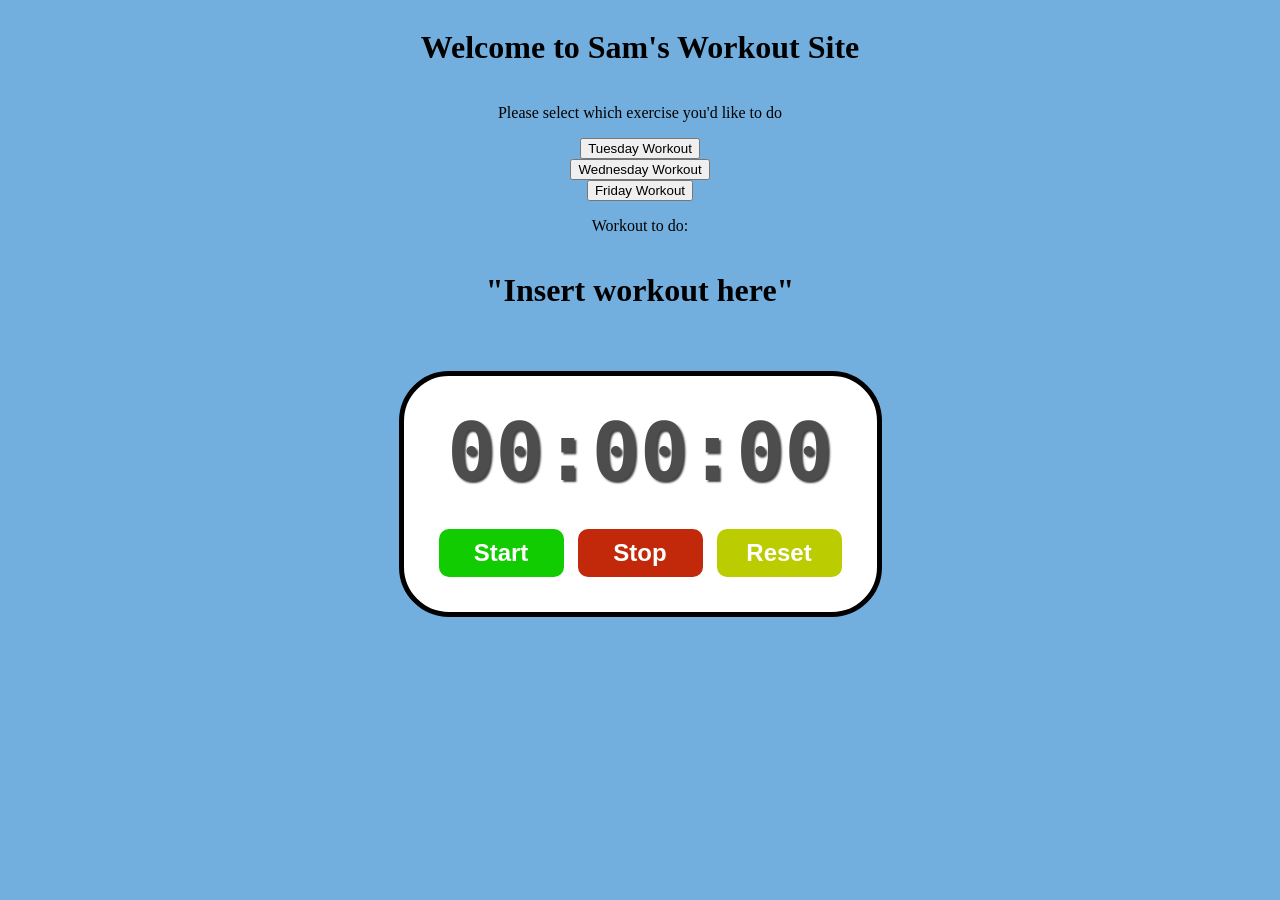
==== HTML/index.html @ 8a29242f "Moving files, altering the Stopwatch to be functional based off the wortkout selected" ====
<!DOCTYPE html>
<html lang="en">
<head>
    <meta charset="UTF-8">
    <meta name="viewport" content="width=device-width, initial-scale=1.0">
    <title>Document</title>
    <link rel="stylesheet" href="../CSS/style.css">
</head>
<body>
    <h1>Welcome to Sam's Workout Site</h1>

    <p>Please select which exercise you'd like to do</p>
    <button id="tuesWorkout">Tuesday Workout</button>
    <button id="wedWorkout">Wednesday Workout</button>
    <button id="friWorkout">Friday Workout</button>

    <p>Workout to do:</p>
    <div id="workoutDisplay"></div>

    <h1 id = "exerciseDisplay">"Insert workout here"</h1>
    <h2 id = "timeRemaining"></h2>
    <div id = 'alert'>
        <audio id="alertSound" src="../Files/ping.mp3"></audio>
    </div>
    <div id = "container">
        <div id = "display">
            00:00:00
        </div>
        <div id = "controls">
            <button id = "startBtn" onClick="start()">Start</button>
            <button id = "stopBtn" onClick="stop()">Stop</button>
            <button id = "resetBtn" onClick="reset()">Reset</button>
        </div>
    </div>
    
    <script src="../Javascript/index.js"></script>
</body>
</html>
---- CSS/style.css ----
body{
    display: flex;
    flex-direction: column
    ;
    align-items: center;
    background-color: hsl(206, 62%, 66%);
}

#myH1{
    font-size: 4rem;
    font-family: "Arial, sans-serif";
    color: hsl(0, 0%, 25%);
}

#container{
    display: flex;
    flex-direction: column;
    align-items: center;
    border: 5px solid;
    border-radius: 50px;
    padding: 30px;
    background-color: white;
}

#display{
    font-size: 5rem;
    font-family: monospace;
    font-weight: bold;
    color: hsl(0, 0%, 30%);
    text-shadow: 2px 2px 2px hsl(0, 0%, 0%, 0.75);
    margin-bottom: 25px;
}

#controls button{
    font-size: 1.5rem;
    font-weight: bold;
    padding: 10px 20px;
    margin: 5px;
    min-width: 125px;
    border: none;
    border-radius: 10px;
    cursor: pointer;
    color: white;
    transition: background-color 0.5s ease;
}

#startBtn{
    background-color: hsl(115, 100%, 40%);
}

#startBtn:hover{
    background-color: hsl(115, 100%, 30%);
}

#stopBtn{
    background-color: hsl(10, 90%, 40%);
}

#stopBtn:hover{
    background-color: hsl(10, 90%, 30%);
}

#resetBtn{
    background-color: hsl(65, 100%, 40%);
}

#resetBtn:hover{
    background-color: hsl(65, 100%, 30%);
}
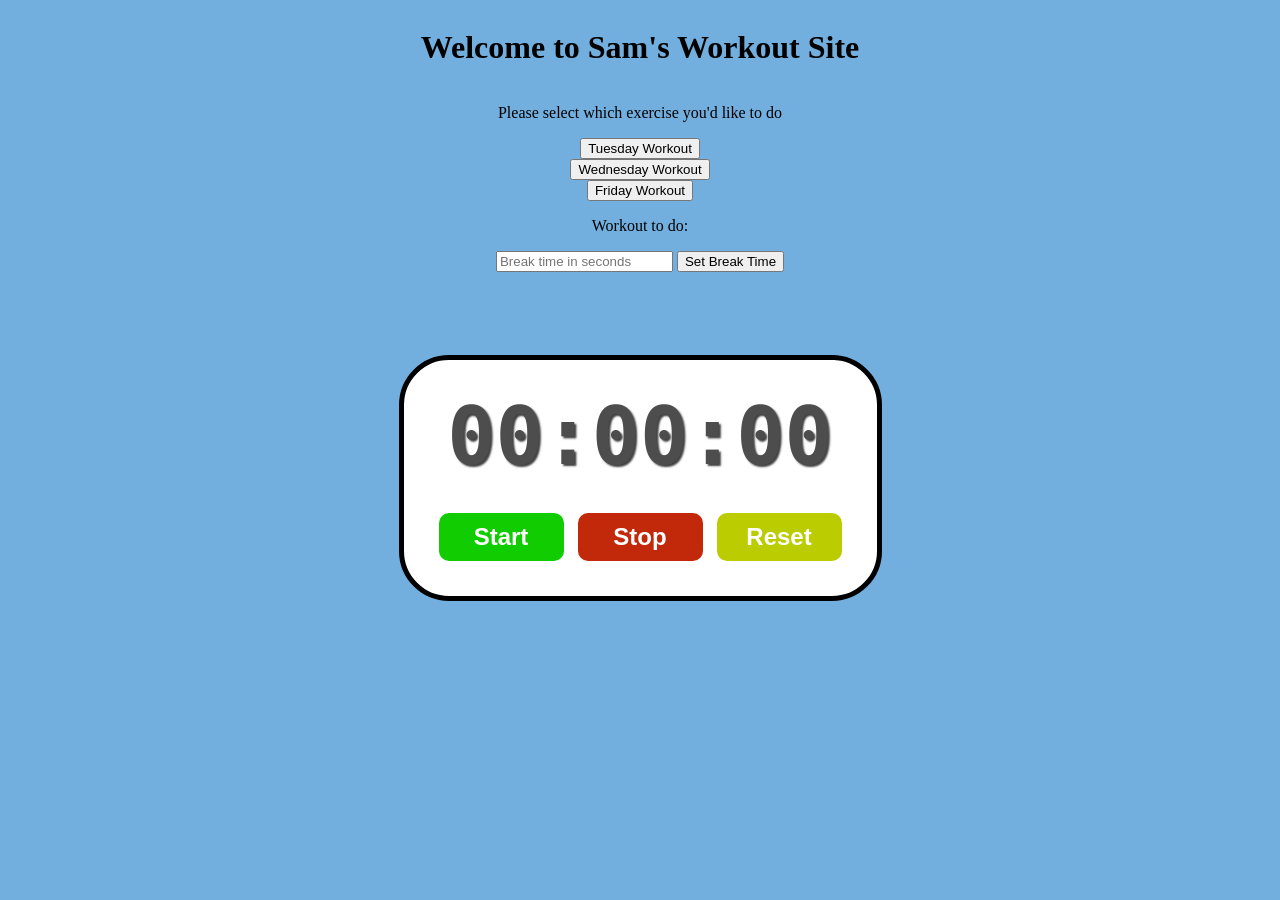
==== commit 73b045b4: "Saving git progress. Need to implement Breaks" ====
--- a/HTML/index.html
+++ b/HTML/index.html
@@ -10,14 +10,17 @@
     <h1>Welcome to Sam's Workout Site</h1>
 
     <p>Please select which exercise you'd like to do</p>
-    <button id="tuesWorkout">Tuesday Workout</button>
-    <button id="wedWorkout">Wednesday Workout</button>
-    <button id="friWorkout">Friday Workout</button>
+    <button id="tuesWorkout" onClick="resetBreakTime()">Tuesday Workout</button>
+    <button id="wedWorkout" onClick="resetBreakTime()">Wednesday Workout</button>
+    <button id="friWorkout" onClick="resetBreakTime()">Friday Workout</button>
 
     <p>Workout to do:</p>
     <div id="workoutDisplay"></div>
-
-    <h1 id = "exerciseDisplay">"Insert workout here"</h1>
+    <form id ="BreakTime" onsubmit="return false;">
+        <input type="number" id="breakInput" placeholder="Break time in seconds">
+        <input type="button" value="Set Break Time" onclick="breakTime()">
+    </form>
+    <h1 id = "exerciseDisplay"></h1>
     <h2 id = "timeRemaining"></h2>
     <div id = 'alert'>
         <audio id="alertSound" src="../Files/ping.mp3"></audio>
